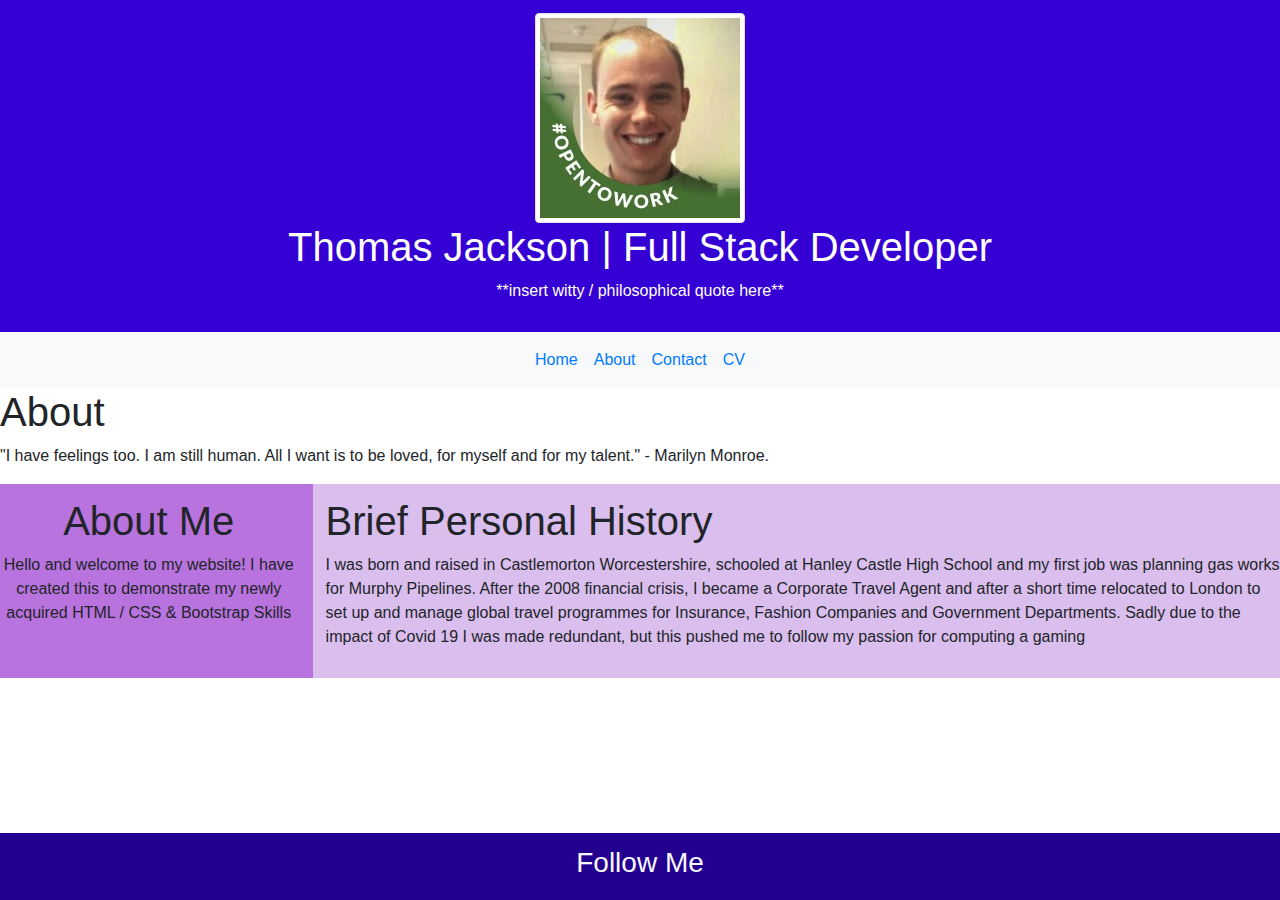
==== about.html @ 19da4648 "created read me" ====
<!DOCTYPE html>
<html lang="en">
<head>
    <meta charset="UTF-8">
    <meta name="viewport" content="width=device-width, initial-scale=1.0">
    <link rel="stylesheet" href="https://stackpath.bootstrapcdn.com/bootstrap/4.5.2/css/bootstrap.min.css">
    <link rel="stylesheet" href="https://use.fontawesome.com/releases/v5.15.1/css/all.css" integrity="sha384-vp86vTRFVJgpjF9jiIGPEEqYqlDwgyBgEF109VFjmqGmIY/Y4HV4d3Gp2irVfcrp" crossorigin="anonymous">
    <link rel="stylesheet" href="assets/style.css">
    <title>Thomas | Full Stack</title>
</head>
<body>

<div class="header">
    <a href="index.html"><img src="assets/images/DP.jpg" alt="man smiling holding certificate" class="img-thumbnail"></a>
    <h1>Thomas Jackson | Full Stack Developer </h1>
    <p>**insert witty / philosophical quote here**</p> 
</div>

<nav class="navbar navbar-expand-sm bg-light justify-content-center">
  <ul class="navbar-nav">
    <li class="nav-item">
      <a class="nav-link" href="index.html"><i class="fas fa-home"></i> Home</a>
    </li>
    <li class="nav-item">
      <a class="nav-link" href="about.html"> <i class="fas fa-info-circle"></i> About</a>
    </li>
    <li class="nav-item">
      <a class="nav-link" href="contact.html"> <i class="fas fa-address-card"></i> Contact</a>
    </li>
     <li class="nav-item">
      <a class="nav-link" href="assets/images/profile cv.pdf" target="_blank"> <i class="fas fa-file-pdf"></i> CV</a>
      </li>
  </ul>
</nav>

<div class="About">
    <h1>About</h1>
    <p>"I have feelings too. I am still human. All I want is to be loved, for myself and for my talent." - Marilyn Monroe. </p>
</div>

<div class="row">
  <div class="column left">
    <h1>About Me</h1>
    <p>Hello and welcome to my website! I have created this to demonstrate my newly acquired HTML / CSS & Bootstrap Skills</p>
  </div>

  <div class="column right">
    <h1>Brief Personal History</h1>
    <p>I was born and raised in Castlemorton Worcestershire, schooled at Hanley Castle High School and my first job was planning gas works for Murphy Pipelines. After the 2008 financial crisis, I became a Corporate Travel Agent and after a short time relocated to London to set up and manage global travel programmes for Insurance, Fashion Companies and Government Departments. Sadly due to the impact of Covid 19 I was made redundant, but this pushed me to follow my passion for computing a gaming</p>
  </div>
</div>

<div class="footer">
 <h3>Follow Me</h3>
    <a href="https://www.facebook.com/" target="_blank"><i class="fab fa-facebook"></i></a>
    <a href="https://twitter.com/"target="_blank"><i class="fab fa-twitter"></i></a>
    <a href="https://www.instagram.com/"target="_blank"><i class="fab fa-instagram"></i></a>
    <a href="https://www.youtube.com/?gl=GB&hl=en-GB"target="_blank"><i class="fab fa-youtube"></i></a>
    <a href="https://www.linkedin.com/"target="_blank"><i class="fab fa-linkedin"></i></a>
    <a href="https://github.com/"target="_blank"><i class="fab fa-github"></i></a>
    <a href="assets/images/profile-cv.pdf" download="profile cv"><i class="fas fa-file-pdf"></i></a>
</div>
    
</body>
</html>
---- assets/style.css ----
.header {
    background-color: #3500d3;
    padding: 1%;
    text-align: center;
    color: white;
}

.nav {
    background-color: RGB(102,78,158);
}

/*----------Headings----------*/
.home {
    background-color: purple;
    font-style: italic;
    text-align: center;
    padding: 1%;
}


.column {
  float: left;
  padding: 10px;
 
}

.left {
  width: 25%;
  background-color: RGB(184,115,222);
  padding: 1%;
  text-align: center;

}

.right {
  width: 75%;
  background-color: RGB(218,190,237);
  padding: 1%
}

.footer {
    padding: 1%;
    text-align: center;
    color: #f8f8ff;
    position: fixed;
    left: 0;
    bottom: 0;
    width: 100%;
    background-color: #240090;
}
/*----------Content----------*/

}


/*----------Form----------*/
#form {
   text-align: center;
   box-sizing: border-box;
   padding: 1%;
   background-color: purple;
   width: auto;
   height: 100px;

}
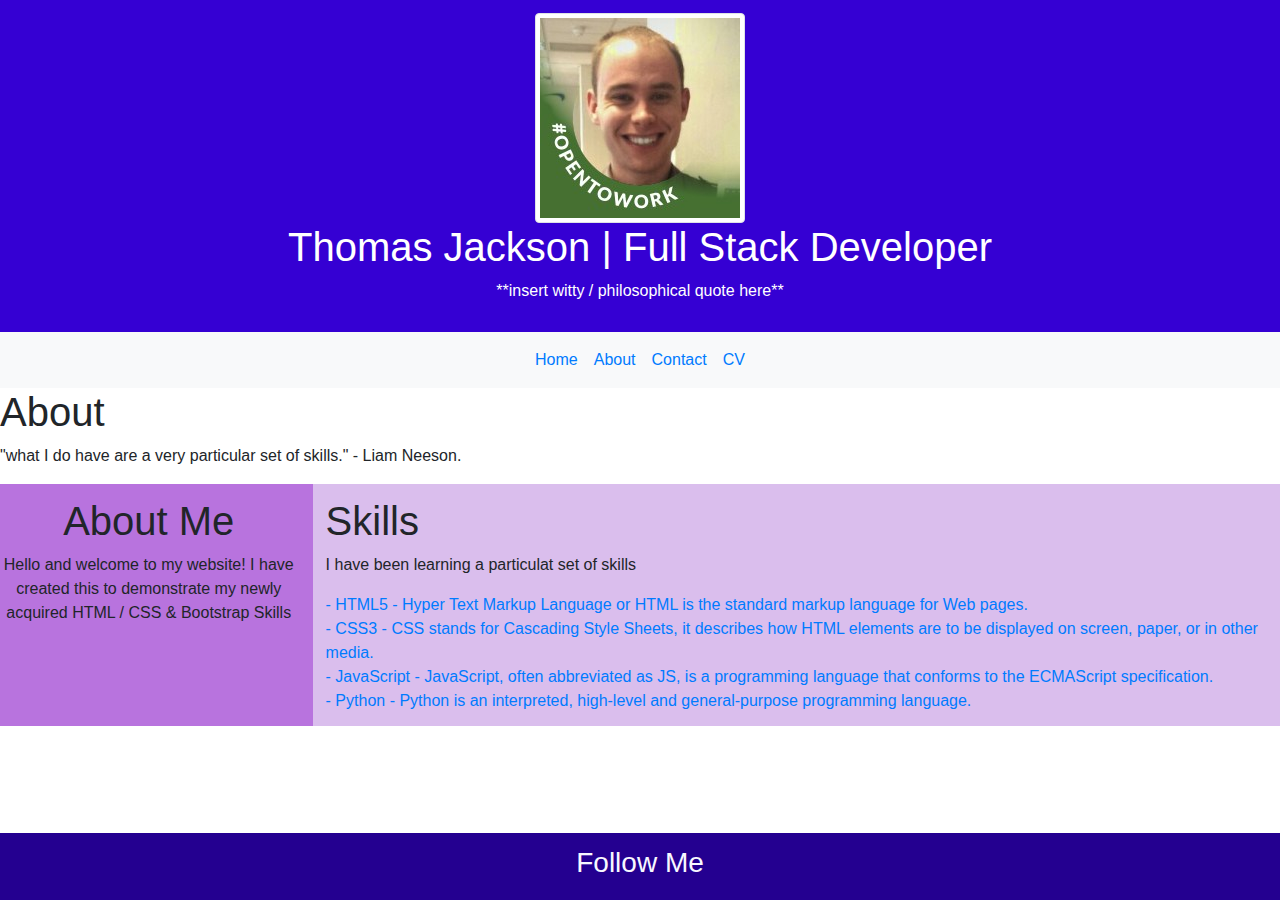
==== commit d997ab2f: "updated about me page with links and skills" ====
--- a/about.html
+++ b/about.html
@@ -28,14 +28,14 @@
       <a class="nav-link" href="contact.html"> <i class="fas fa-address-card"></i> Contact</a>
     </li>
      <li class="nav-item">
-      <a class="nav-link" href="assets/images/profile cv.pdf" target="_blank"> <i class="fas fa-file-pdf"></i> CV</a>
+      <a class="nav-link" href="assets/images/profile_cv.pdf" target="_blank"> <i class="fas fa-file-pdf"></i> CV</a>
       </li>
   </ul>
 </nav>
 
 <div class="About">
     <h1>About</h1>
-    <p>"I have feelings too. I am still human. All I want is to be loved, for myself and for my talent." - Marilyn Monroe. </p>
+    <p>"what I do have are a very particular set of skills." - Liam Neeson. </p>
 </div>
 
 <div class="row">
@@ -45,19 +45,29 @@
   </div>
 
   <div class="column right">
-    <h1>Brief Personal History</h1>
-    <p>I was born and raised in Castlemorton Worcestershire, schooled at Hanley Castle High School and my first job was planning gas works for Murphy Pipelines. After the 2008 financial crisis, I became a Corporate Travel Agent and after a short time relocated to London to set up and manage global travel programmes for Insurance, Fashion Companies and Government Departments. Sadly due to the impact of Covid 19 I was made redundant, but this pushed me to follow my passion for computing a gaming</p>
-  </div>
+    <h1>Skills</h1>
+    <p>I have been learning a particulat set of skills </p>
+
+    <a href="https://html.com/" target="_blank"><i class="fab fa-html5"></i> - HTML5 - Hyper Text Markup Language or HTML is the standard markup language for Web pages.</a>
+    <br>
+    <a href="https://www.w3.org/Style/CSS/Overview.en.html" target="_blank"><i class="fab fa-css3"></i> - CSS3 - CSS stands for Cascading Style Sheets, it describes how HTML elements are to be displayed on screen, paper, or in other media.</a>
+    <br>
+    <a href="https://www.javascript.com/" target="_blank"><i class="fab fa-js-square"></i> - JavaScript - JavaScript, often abbreviated as JS, is a programming language that conforms to the ECMAScript specification.</a>
+    <br>
+    <a href="https://www.python.org/" target="_blank"><i class="fab fa-python"></i> - Python - Python is an interpreted, high-level and general-purpose programming language.</a>
+    <br>
+
+    </div>
 </div>
 
 <div class="footer">
  <h3>Follow Me</h3>
     <a href="https://www.facebook.com/" target="_blank"><i class="fab fa-facebook"></i></a>
-    <a href="https://twitter.com/"target="_blank"><i class="fab fa-twitter"></i></a>
-    <a href="https://www.instagram.com/"target="_blank"><i class="fab fa-instagram"></i></a>
-    <a href="https://www.youtube.com/?gl=GB&hl=en-GB"target="_blank"><i class="fab fa-youtube"></i></a>
-    <a href="https://www.linkedin.com/"target="_blank"><i class="fab fa-linkedin"></i></a>
-    <a href="https://github.com/"target="_blank"><i class="fab fa-github"></i></a>
+    <a href="https://twitter.com/" target="_blank"><i class="fab fa-twitter"></i></a>
+    <a href="https://www.instagram.com/" target="_blank"><i class="fab fa-instagram"></i></a>
+    <a href="https://www.youtube.com/?gl=GB&hl=en-GB" target="_blank"><i class="fab fa-youtube"></i></a>
+    <a href="https://www.linkedin.com/" target="_blank"><i class="fab fa-linkedin"></i></a>
+    <a href="https://github.com/" target="_blank"><i class="fab fa-github"></i></a>
     <a href="assets/images/profile-cv.pdf" download="profile cv"><i class="fas fa-file-pdf"></i></a>
 </div>
     
--- a/assets/style.css
+++ b/assets/style.css
@@ -50,8 +50,6 @@
 }
 /*----------Content----------*/
 
-}
-
 
 /*----------Form----------*/
 #form {
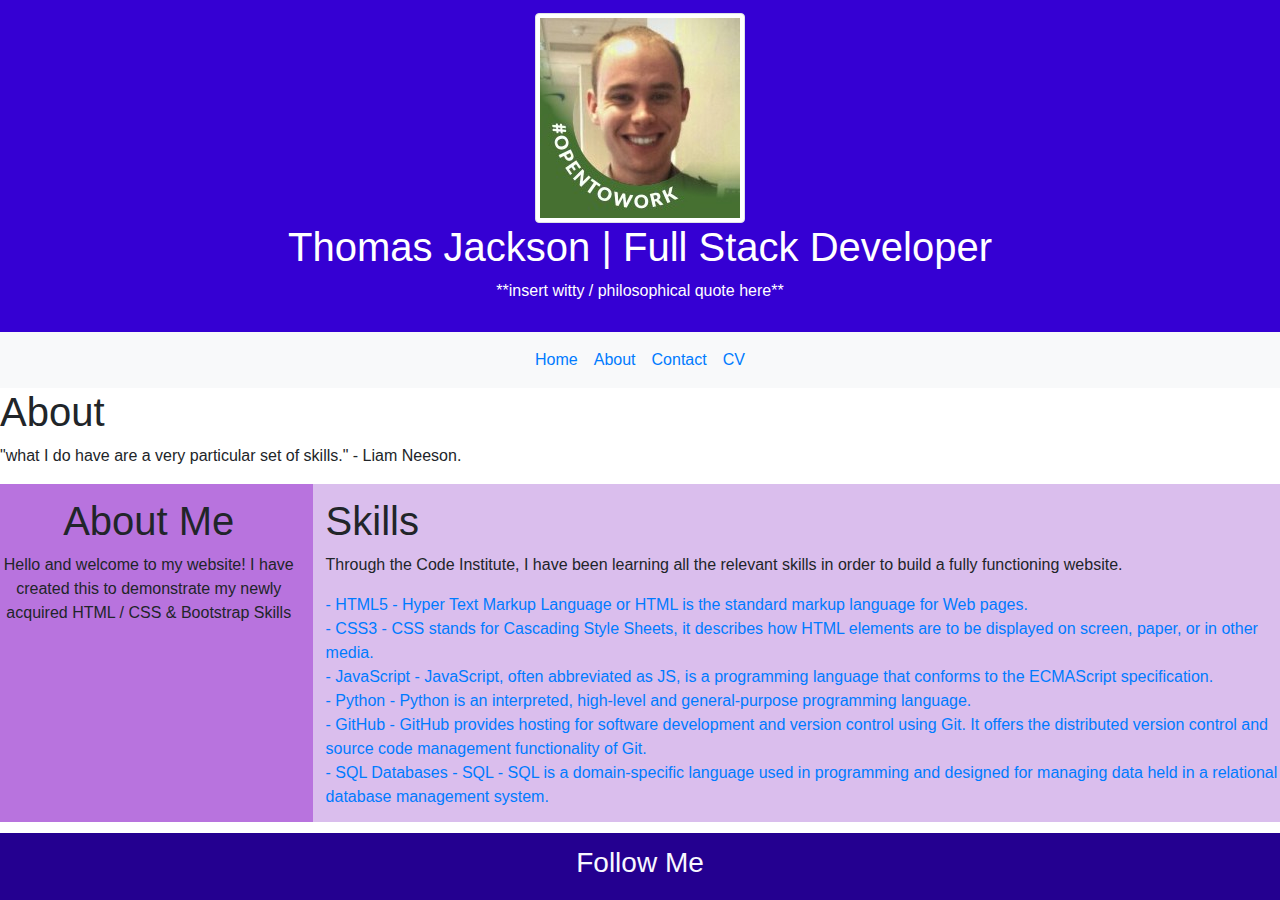
==== commit 81a4d7af: "updated about me site" ====
--- a/about.html
+++ b/about.html
@@ -46,29 +46,58 @@
 
   <div class="column right">
     <h1>Skills</h1>
-    <p>I have been learning a particulat set of skills </p>
+    <p>Through the Code Institute, I have been learning all the relevant skills in order to build a fully functioning website.</p>
 
-    <a href="https://html.com/" target="_blank"><i class="fab fa-html5"></i> - HTML5 - Hyper Text Markup Language or HTML is the standard markup language for Web pages.</a>
-    <br>
-    <a href="https://www.w3.org/Style/CSS/Overview.en.html" target="_blank"><i class="fab fa-css3"></i> - CSS3 - CSS stands for Cascading Style Sheets, it describes how HTML elements are to be displayed on screen, paper, or in other media.</a>
-    <br>
-    <a href="https://www.javascript.com/" target="_blank"><i class="fab fa-js-square"></i> - JavaScript - JavaScript, often abbreviated as JS, is a programming language that conforms to the ECMAScript specification.</a>
-    <br>
-    <a href="https://www.python.org/" target="_blank"><i class="fab fa-python"></i> - Python - Python is an interpreted, high-level and general-purpose programming language.</a>
-    <br>
-
+        <a href="https://html.com/" target="_blank">
+            <i class="fab fa-html5"></i> - HTML5 - Hyper Text Markup Language or HTML is the standard markup language for Web pages.
+        </a>
+        <br>
+        <a href="https://www.w3.org/Style/CSS/Overview.en.html" target="_blank">
+            <i class="fab fa-css3"></i> - CSS3 - CSS stands for Cascading Style Sheets, it describes how HTML elements are to be displayed on screen, paper, or in other media.
+        </a>
+            <br>
+        <a href="https://www.javascript.com/" target="_blank">
+            <i class="fab fa-js-square"></i> - JavaScript - JavaScript, often abbreviated as JS, is a programming language that conforms to the ECMAScript specification.
+        </a>
+            <br>
+        <a href="https://www.python.org/" target="_blank"><i class="fab fa-python">
+            </i> - Python - Python is an interpreted, high-level and general-purpose programming language.
+        </a>
+            <br>
+        <a href="https://github.com/" target="_blank"><i class="fab fa-github">
+            </i> - GitHub - GitHub provides hosting for software development and version control using Git. It offers the distributed version control and source code management functionality of Git.
+        </a>
+            <br>
+        <a href="https://www.mysql.com/" target="_blank"><i class="fas fa-database">
+            </i> - SQL Databases - SQL - SQL is a domain-specific language used in programming and designed for managing data held in a relational database management system.
+        </a>
+            <br>
     </div>
 </div>
 
 <div class="footer">
  <h3>Follow Me</h3>
-    <a href="https://www.facebook.com/" target="_blank"><i class="fab fa-facebook"></i></a>
-    <a href="https://twitter.com/" target="_blank"><i class="fab fa-twitter"></i></a>
-    <a href="https://www.instagram.com/" target="_blank"><i class="fab fa-instagram"></i></a>
-    <a href="https://www.youtube.com/?gl=GB&hl=en-GB" target="_blank"><i class="fab fa-youtube"></i></a>
-    <a href="https://www.linkedin.com/" target="_blank"><i class="fab fa-linkedin"></i></a>
-    <a href="https://github.com/" target="_blank"><i class="fab fa-github"></i></a>
-    <a href="assets/images/profile-cv.pdf" download="profile cv"><i class="fas fa-file-pdf"></i></a>
+    <a href="https://www.facebook.com/" target="_blank">
+        <i class="fab fa-facebook"></i>
+    </a>
+    <a href="https://twitter.com/" target="_blank">
+        <i class="fab fa-twitter"></i>
+    </a>
+    <a href="https://www.instagram.com/" target="_blank">
+        <i class="fab fa-instagram"></i>
+    </a>
+    <a href="https://www.youtube.com/?gl=GB&hl=en-GB" target="_blank">
+        <i class="fab fa-youtube"></i>
+    </a>
+    <a href="https://www.linkedin.com/" target="_blank">
+        <i class="fab fa-linkedin"></i>
+    </a>
+    <a href="https://github.com/" target="_blank">
+        <i class="fab fa-github"></i>
+    </a>
+    <a href="assets/images/profile-cv.pdf" download="profile cv">
+        <i class="fas fa-file-pdf"></i>
+    </a>
 </div>
     
 </body>
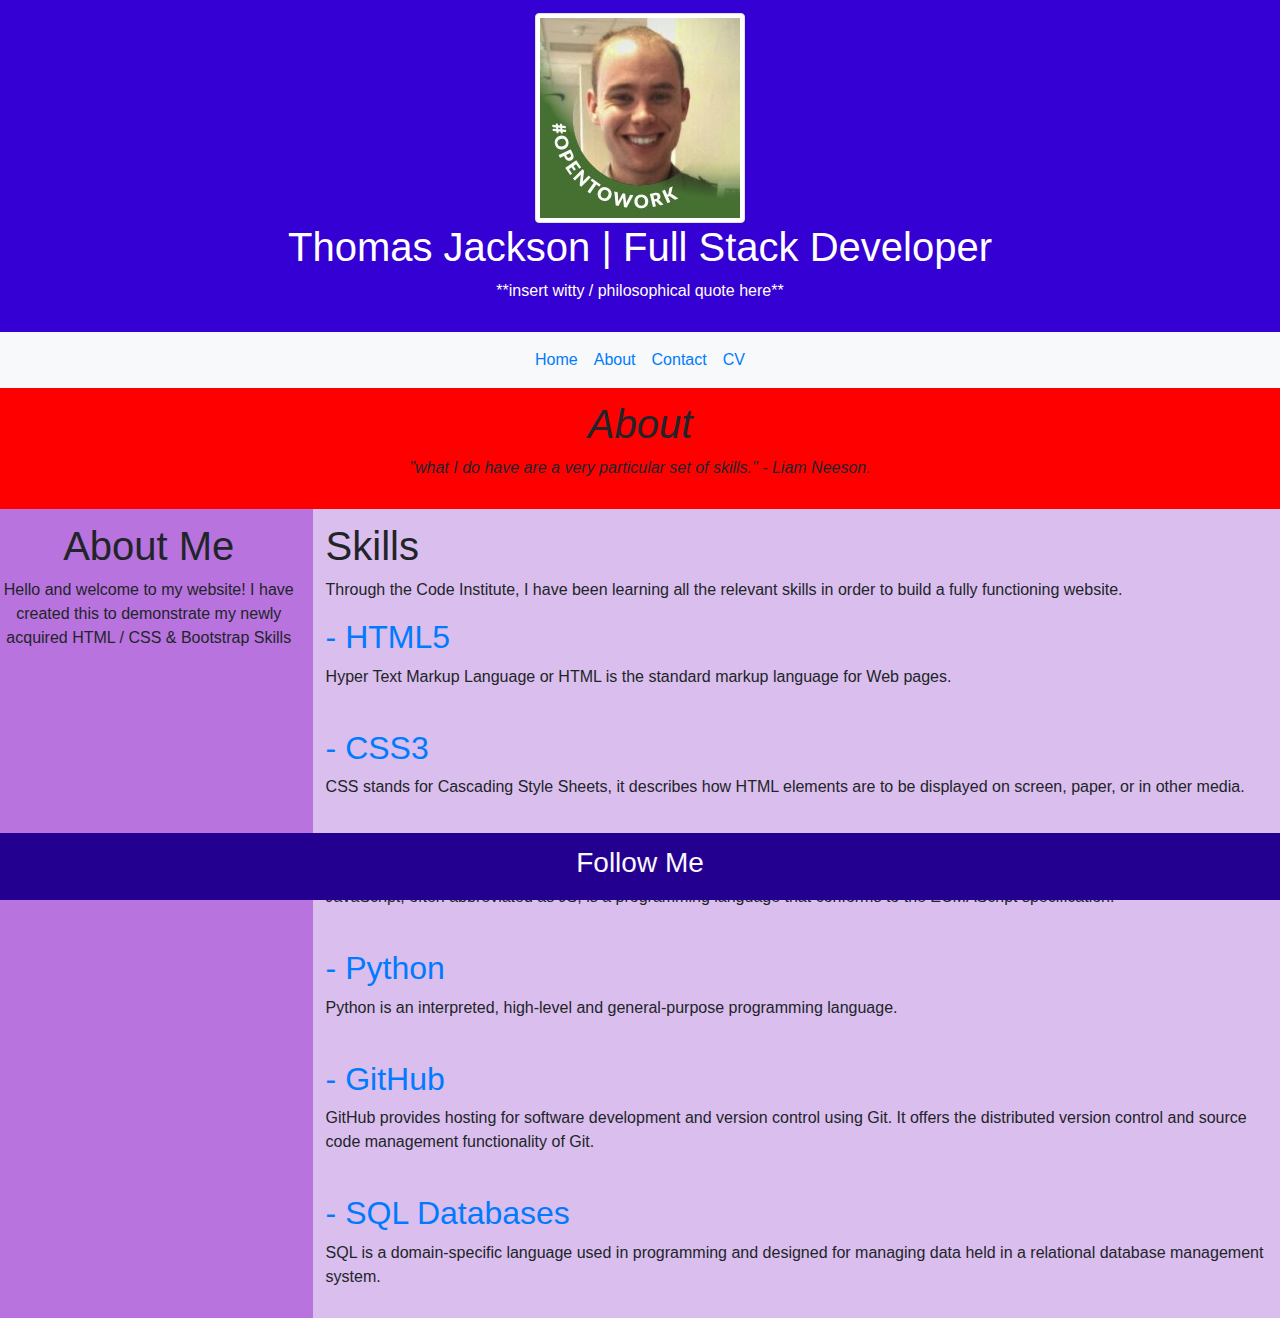
==== commit 5bb66ca5: "updated page headings and skills section with links and some css" ====
--- a/about.html
+++ b/about.html
@@ -33,7 +33,7 @@
   </ul>
 </nav>
 
-<div class="About">
+<div class="about">
     <h1>About</h1>
     <p>"what I do have are a very particular set of skills." - Liam Neeson. </p>
 </div>
@@ -47,31 +47,36 @@
   <div class="column right">
     <h1>Skills</h1>
     <p>Through the Code Institute, I have been learning all the relevant skills in order to build a fully functioning website.</p>
-
-        <a href="https://html.com/" target="_blank">
-            <i class="fab fa-html5"></i> - HTML5 - Hyper Text Markup Language or HTML is the standard markup language for Web pages.
-        </a>
-        <br>
-        <a href="https://www.w3.org/Style/CSS/Overview.en.html" target="_blank">
-            <i class="fab fa-css3"></i> - CSS3 - CSS stands for Cascading Style Sheets, it describes how HTML elements are to be displayed on screen, paper, or in other media.
-        </a>
-            <br>
-        <a href="https://www.javascript.com/" target="_blank">
-            <i class="fab fa-js-square"></i> - JavaScript - JavaScript, often abbreviated as JS, is a programming language that conforms to the ECMAScript specification.
-        </a>
-            <br>
-        <a href="https://www.python.org/" target="_blank"><i class="fab fa-python">
-            </i> - Python - Python is an interpreted, high-level and general-purpose programming language.
-        </a>
-            <br>
-        <a href="https://github.com/" target="_blank"><i class="fab fa-github">
-            </i> - GitHub - GitHub provides hosting for software development and version control using Git. It offers the distributed version control and source code management functionality of Git.
-        </a>
-            <br>
-        <a href="https://www.mysql.com/" target="_blank"><i class="fas fa-database">
-            </i> - SQL Databases - SQL - SQL is a domain-specific language used in programming and designed for managing data held in a relational database management system.
-        </a>
-            <br>
+        <div>
+            <h2><a href="https://html.com/" target="_blank"> <i class="fab fa-html5"></i>- HTML5 </a></h2> 
+            <p>Hyper Text Markup Language or HTML is the standard markup language for Web pages.</p>
+        </div>
+    <br>
+        <div>
+            <h2><a href="https://www.w3.org/Style/CSS/Overview.en.html" target="_blank"><i class="fab fa-css3"></i> - CSS3 </a></h2>
+            <p> CSS stands for Cascading Style Sheets, it describes how HTML elements are to be displayed on screen, paper, or in other media.</p>
+    
+        </div>
+    <br>
+        <div>
+            <h2><a href="https://www.javascript.com/" target="_blank"><i class="fab fa-js-square"></i> - JavaScript </a></h2>
+            <p>JavaScript, often abbreviated as JS, is a programming language that conforms to the ECMAScript specification.</p>
+        </div>
+    <br>
+        <div>
+            <h2><a href="https://www.python.org/" target="_blank"><i class="fab fa-python"></i> - Python</a></h2>
+            <p>Python is an interpreted, high-level and general-purpose programming language.</p>
+        </div>
+    <br>
+        <div>
+            <h2><a href="https://github.com/" target="_blank"><i class="fab fa-github"></i> - GitHub</a></h2>
+            <p>GitHub provides hosting for software development and version control using Git. It offers the distributed version control and source code management functionality of Git.</p>
+        </div>
+    <br>
+        <div>
+            <h2><a href="https://www.mysql.com/" target="_blank"><i class="fas fa-database"></i> - SQL Databases </a></h2>
+            <p>SQL is a domain-specific language used in programming and designed for managing data held in a relational database management system.</p>
+        </div>
     </div>
 </div>
 
--- a/assets/style.css
+++ b/assets/style.css
@@ -17,6 +17,18 @@
     padding: 1%;
 }
 
+.about {
+    background-color: red;
+    font-style: italic;
+    text-align: center;
+    padding: 1%;
+}
+.contact {
+    background-color: orange;
+    font-style: italic;
+    text-align: center;
+    padding: 1%;
+}
 
 .column {
   float: left;
@@ -49,6 +61,12 @@
     background-color: #240090;
 }
 /*----------Content----------*/
+.logo a i{
+
+height:200px;
+width: 200px;
+
+}
 
 
 /*----------Form----------*/
